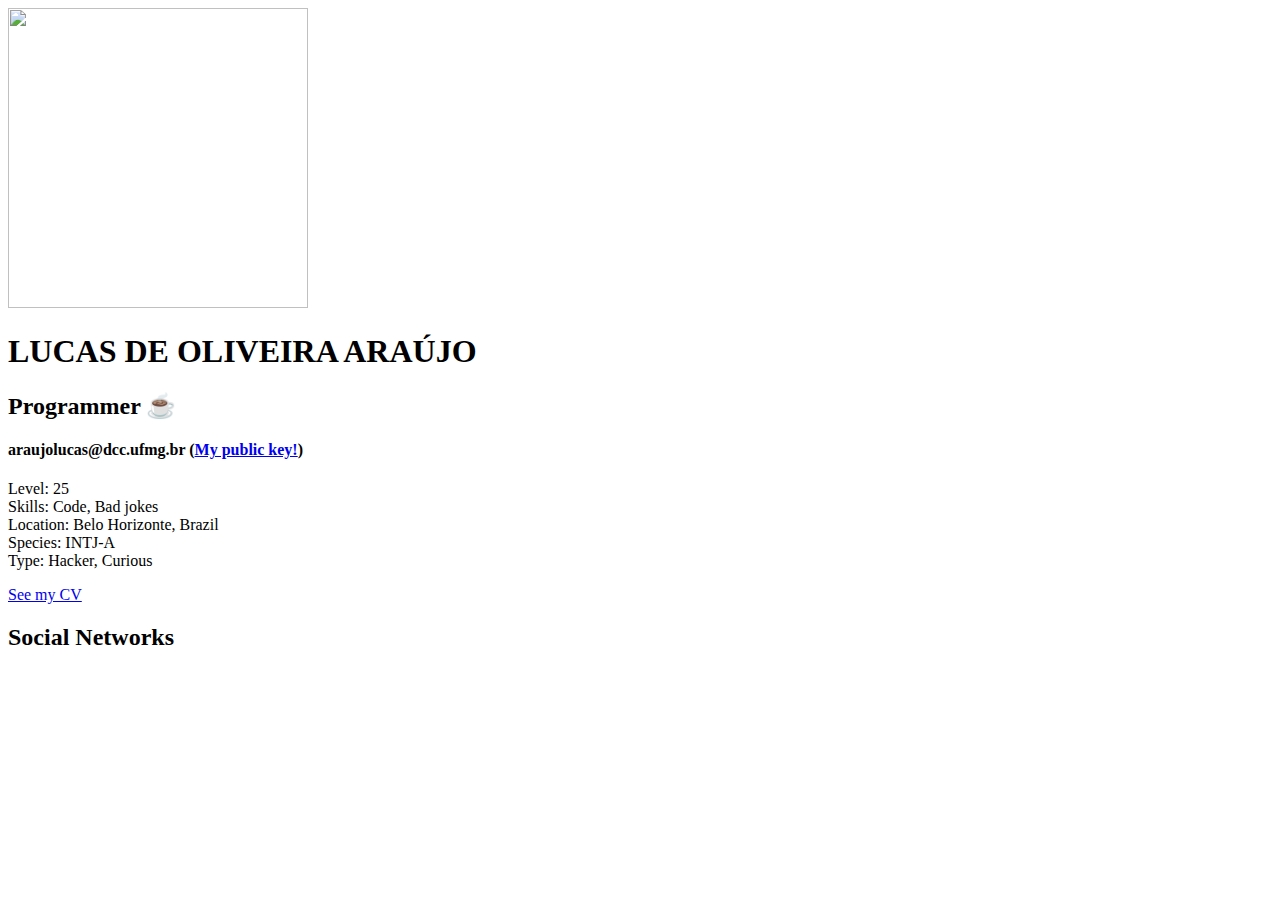
==== index.html @ 1df820a0 "start" ====
<!DOCTYPE html>
<html>
<head>
  <meta charset="utf-8"/>
  <title>Lucas '---'</title>

  <link rel="icon" type="image/ico" href="favicon.ico">
  <meta property="og:image" content="https://avatars.githubusercontent.com/u/47197841"/>
  <script src="https://kit.fontawesome.com/cab42dffd7.js" crossorigin="anonymous"></script>

</head>
<body>
  <div class="container-fluid text-center">
    <img class="avatar" src="https://avatars3.githubusercontent.com/u/47197841" height="300" width="300">
    <h1>LUCAS DE OLIVEIRA ARAÚJO</h1>
    <h2>Programmer &#9749</h2>
    <h4>araujolucas@dcc.ufmg.br (<a href="https://github.com/luk3rr/lucas.me/blob/main/public-key_lucas.asc" target="_blank"><span class="text-special">My public key!</span></a>)</h4>
    <p>Level: <span id="age"></span> <br>Skills: Code, Bad jokes<br>Location: Belo Horizonte, Brazil <br> Species: INTJ-A <br>Type: Hacker, Curious </p>
    <a href="https://homepages.dcc.ufmg.br/~araujolucas/cv/CV-Lucas_de_Oliveira_Araujo.pdf" target="_blank">See my CV</a>
    <h2>Social Networks</h2>
    <nav class="d-flex justify-content-center">
        <a href="https://discordapp.com/users/6867670291219743903" target="_blank"><i class="fab fa-discord fa-3x" aria-hidden="true"></i></a>
        <a href="https://www.linkedin.com/in/luk3rr" target="_blank"><i class="fab fa-linkedin fa-3x" aria-hidden="true"></i></a>
        <a href="https://github.com/luk3rr" target="_blank"><i class="fab fa-github fa-3x" aria-hidden="true"></i></a>
        <a href="https://telegram.me/luk3rr" target="_blank"><i class="fab fa-telegram fa-3x" aria-hidden="true"></i></a>
        <a href="https://twitter.com/luk3rr" target="_blank"><i class="fab fa-brands fa-twitter fa-3x" aria-hidden="true"></i></a>
        <a href="https://www.youtube.com/@luk3rr/playlists" target="_blank"><i class="fab fa-brands fa-youtube fa-3x" aria-hidden="true"></i></a>
        <a href="https://open.spotify.com/user/127fo31zez983lqd9w1s8gf34" target="_blank"><i class="fab fa-spotify fa-3x" aria-hidden="true"></i></a>
        <a href="https://instagram.com/luskaoo/" target="_blank"><i class="fab fa-instagram fa-3x" aria-hidden="true"></i></a>
    </nav>
    </div>
    <script>
        // Dynamic Age
        const today = new Date();
        const birthday = new Date("2001/02/08");
        const year = today.getFullYear();
        const myAge = Math.floor(Math.abs(today - birthday) / 1000 / 60 / 60 / 24 / 365);
        document.getElementById("age").innerHTML = myAge;
  </script>
</body>
</html>
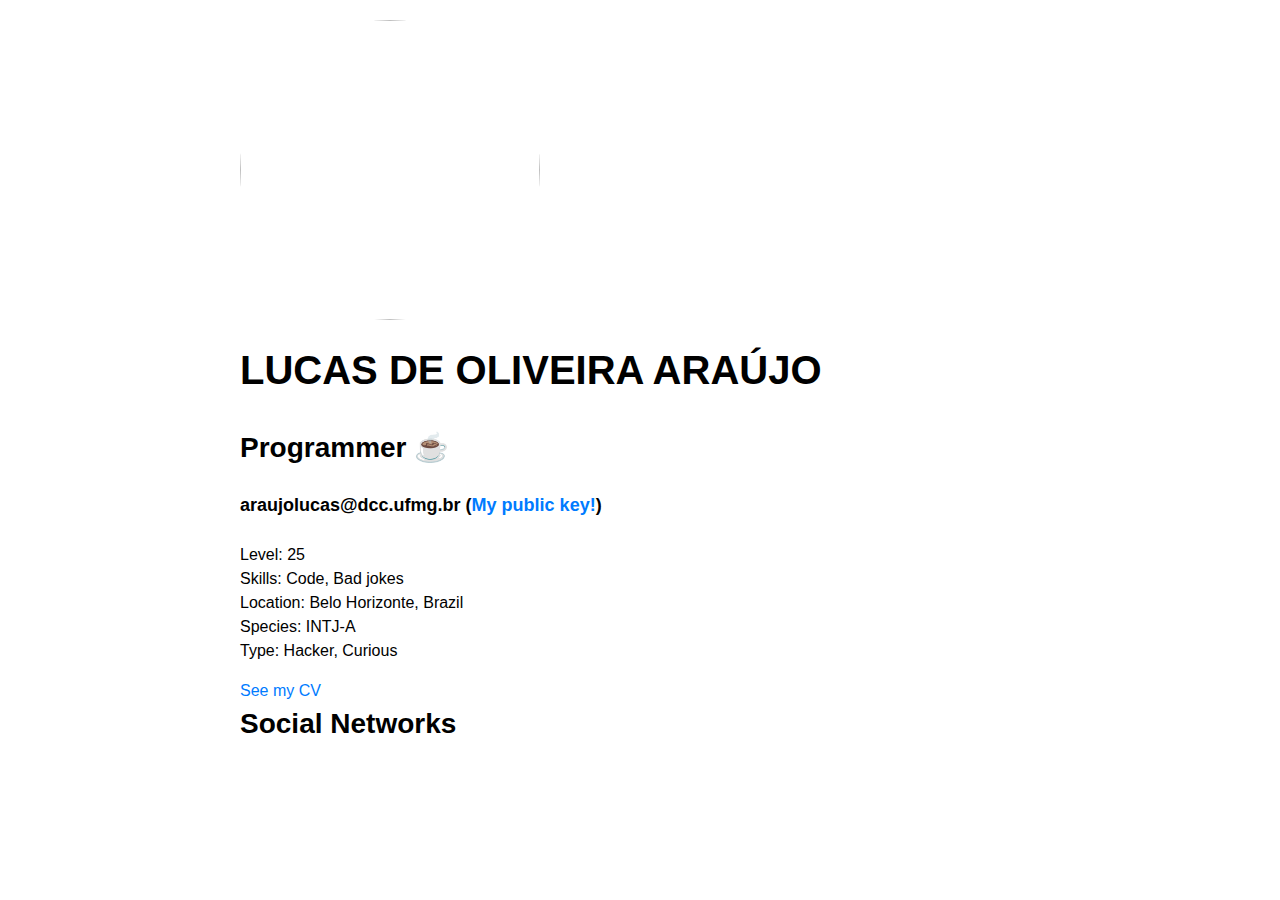
==== commit 0bdb7e6a: "add CSS" ====
--- a/index.html
+++ b/index.html
@@ -1,4 +1,5 @@
 <!DOCTYPE html>
+<link rel="stylesheet" type="text/css" href="style.css">
 <html>
 <head>
   <meta charset="utf-8"/>
@@ -26,7 +27,7 @@
         <a href="https://twitter.com/luk3rr" target="_blank"><i class="fab fa-brands fa-twitter fa-3x" aria-hidden="true"></i></a>
         <a href="https://www.youtube.com/@luk3rr/playlists" target="_blank"><i class="fab fa-brands fa-youtube fa-3x" aria-hidden="true"></i></a>
         <a href="https://open.spotify.com/user/127fo31zez983lqd9w1s8gf34" target="_blank"><i class="fab fa-spotify fa-3x" aria-hidden="true"></i></a>
-        <a href="https://instagram.com/luskaoo/" target="_blank"><i class="fab fa-instagram fa-3x" aria-hidden="true"></i></a>
+        <a href="https://instagram.com/lucas.isnull/" target="_blank"><i class="fab fa-instagram fa-3x" aria-hidden="true"></i></a>
     </nav>
     </div>
     <script>
--- a/style.css
+++ b/style.css
@@ -0,0 +1,67 @@
+/* Estilo global */
+body {
+    font-family: Arial, sans-serif;
+    font-size: 16px;
+    line-height: 1.5;
+    margin: 0;
+    padding: 0;
+}
+
+/* Estilo do contêiner principal */
+.container-fluid {
+    max-width: 800px;
+    margin: 0 auto;
+    padding: 20px;
+}
+
+/* Estilo do avatar */
+.avatar {
+    border-radius: 50%;
+    margin-bottom: 20px;
+}
+
+/* Estilo dos cabeçalhos */
+h1, h2, h4 {
+    margin-top: 0;
+}
+
+h1 {
+    font-size: 40px;
+}
+
+h2 {
+    font-size: 28px;
+}
+
+h4 {
+    font-size: 18px;
+}
+
+/* Estilo dos links */
+a {
+    color: #007bff;
+    text-decoration: none;
+}
+
+a:hover {
+    text-decoration: underline;
+}
+
+/* Estilo do ícone especial */
+.text-special {
+    font-size: 18px;
+    font-weight: bold;
+}
+
+/* Estilo dos icones de rede social */
+nav {
+    margin-top: 20px;
+}
+
+nav a {
+    margin-right: 10px;
+}
+
+.fa-3x {
+    font-size: 3em;
+}
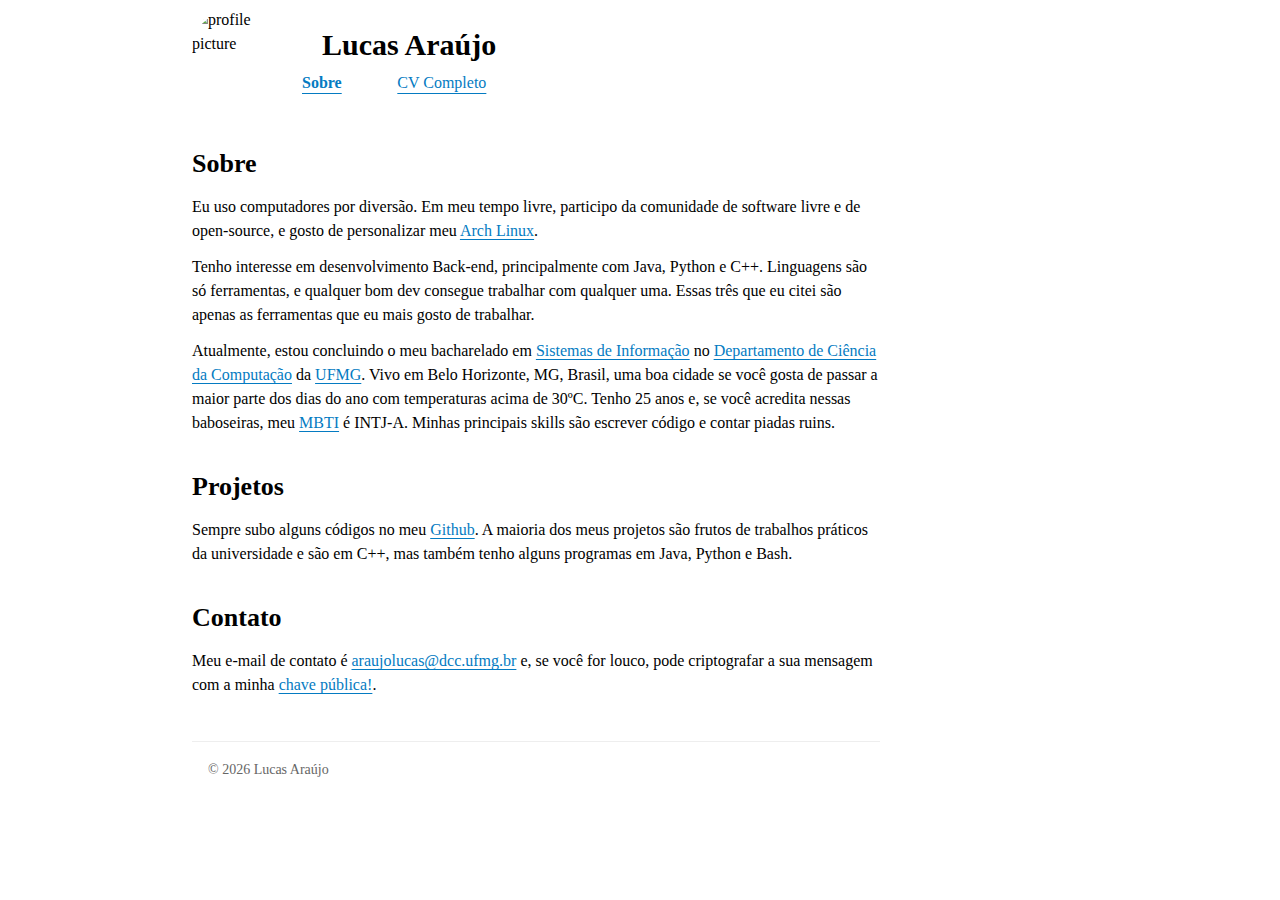
==== commit f06b1bf9: "Update personal web page" ====
--- a/index.html
+++ b/index.html
@@ -1,42 +1,152 @@
 <!DOCTYPE html>
-<link rel="stylesheet" type="text/css" href="style.css">
 <html>
-<head>
-  <meta charset="utf-8"/>
-  <title>Lucas '---'</title>
+    <head>
+        <meta name="generator" content="Hugo 0.116.0-DEV">
+        <meta charset="utf-8">
+        <meta http-equiv="X-UA-Compatible" content="IE=edge"><title>Lucas '--'</title>
 
-  <link rel="icon" type="image/ico" href="favicon.ico">
-  <meta property="og:image" content="https://avatars.githubusercontent.com/u/47197841"/>
-  <script src="https://kit.fontawesome.com/cab42dffd7.js" crossorigin="anonymous"></script>
+        <meta property="og:site_name" content="Lucas Araújo">
+        <meta property="og:title" content="Sobre">
+        <meta property="og:description" content="Lucas Araújo’s private website, containing articles about computers and programming, mostly focused on Linux.">
 
-</head>
-<body>
-  <div class="container-fluid text-center">
-    <img class="avatar" src="https://avatars3.githubusercontent.com/u/47197841" height="300" width="300">
-    <h1>LUCAS DE OLIVEIRA ARAÚJO</h1>
-    <h2>Programmer &#9749</h2>
-    <h4>araujolucas@dcc.ufmg.br (<a href="https://github.com/luk3rr/lucas.me/blob/main/public-key_lucas.asc" target="_blank"><span class="text-special">My public key!</span></a>)</h4>
-    <p>Level: <span id="age"></span> <br>Skills: Code, Bad jokes<br>Location: Belo Horizonte, Brazil <br> Species: INTJ-A <br>Type: Hacker, Curious </p>
-    <a href="https://homepages.dcc.ufmg.br/~araujolucas/cv/CV-Lucas_de_Oliveira_Araujo.pdf" target="_blank">See my CV</a>
-    <h2>Social Networks</h2>
-    <nav class="d-flex justify-content-center">
-        <a href="https://discordapp.com/users/6867670291219743903" target="_blank"><i class="fab fa-discord fa-3x" aria-hidden="true"></i></a>
-        <a href="https://www.linkedin.com/in/luk3rr" target="_blank"><i class="fab fa-linkedin fa-3x" aria-hidden="true"></i></a>
-        <a href="https://github.com/luk3rr" target="_blank"><i class="fab fa-github fa-3x" aria-hidden="true"></i></a>
-        <a href="https://telegram.me/luk3rr" target="_blank"><i class="fab fa-telegram fa-3x" aria-hidden="true"></i></a>
-        <a href="https://twitter.com/luk3rr" target="_blank"><i class="fab fa-brands fa-twitter fa-3x" aria-hidden="true"></i></a>
-        <a href="https://www.youtube.com/@luk3rr/playlists" target="_blank"><i class="fab fa-brands fa-youtube fa-3x" aria-hidden="true"></i></a>
-        <a href="https://open.spotify.com/user/127fo31zez983lqd9w1s8gf34" target="_blank"><i class="fab fa-spotify fa-3x" aria-hidden="true"></i></a>
-        <a href="https://instagram.com/lucas.isnull/" target="_blank"><i class="fab fa-instagram fa-3x" aria-hidden="true"></i></a>
-    </nav>
-    </div>
-    <script>
-        // Dynamic Age
-        const today = new Date();
-        const birthday = new Date("2001/02/08");
-        const year = today.getFullYear();
-        const myAge = Math.floor(Math.abs(today - birthday) / 1000 / 60 / 60 / 24 / 365);
-        document.getElementById("age").innerHTML = myAge;
-  </script>
-</body>
+        <meta name="viewport" content="width=device-width, initial-scale=1">
+        <meta name="description" content="Lucas Araújo’s private website, containing articles about computers and programming, mostly focused on Linux.">
+        <link rel="canonical" href="https://homepages.dcc.ufmg.br/~araujolucas/">
+        <meta name="author" content="Lucas Araújo">
+        <link rel="icon" type="image/ico" href="favicon.ico">
+        <meta property="og:image" content="https://avatars.githubusercontent.com/u/47197841"/>
+        <script src="https://kit.fontawesome.com/cab42dffd7.js" crossorigin="anonymous"></script>
+
+        <link rel="stylesheet" type="text/css" href="1.min.css">
+        <link rel="stylesheet" type="text/css" href="style.css">
+    </head>
+    <body>
+        <header id="ms_navbar">
+            <img
+                src="https://avatars3.githubusercontent.com/u/47197841"
+                width="100"
+                height="100"
+                alt="profile picture"
+                title="profile picture">
+            <div>
+                <h1>Lucas Araújo</h1>
+                <nav id="ms_desktopnav">
+                    <ul>
+                        <li><a href="/" class="active">Sobre</a></li>
+                        <li><a href="https://homepages.dcc.ufmg.br/~araujolucas/cv/CV-Lucas_de_Oliveira_Araujo.pdf" target="_blank">CV Completo</a></li>
+                    </ul>
+                </nav>
+            </div>
+
+            <div id="ms_burger_open">
+                <label for="ms_burger"><svg viewBox="0 0 100 80" width="24" height="24">
+	                <rect width="100" height="17" rx="8" fill="white"></rect>
+	                <rect y="30" width="100" height="17" rx="8" fill="white"></rect>
+	                <rect y="60" width="100" height="17" rx="8" fill="white"></rect>
+                </svg></label>
+            </div>
+
+            <input type="checkbox" id="ms_burger">
+
+            <nav id="ms_navdrawer">
+                <div id="ms_navdrawer_top">
+                    <div id="ms_navdrawer_search">
+	                    <a href="/">
+                            <img
+                                src="https://avatars3.githubusercontent.com/u/47197841"
+                                width="100"
+                                height="100"
+                                alt="profile picture"
+                                title="profile picture">
+
+	                        <h1>Lucas Araújo</h1></a>
+                    </div>
+                    <div id="ms_burger_close">
+	                    <label for="ms_burger"><svg viewBox="0 0 110 110" width="24" height="24">
+	                        <line x1="10" y1="10" x2="100" y2="100" stroke="#047bc2" stroke-width="20" />
+	                        <line x1="100" y1="10" x2="10" y2="100" stroke="#047bc2" stroke-width="20" />
+	                    </svg></label>
+                    </div>
+                </div>
+
+                <div id="ms_navdrawer_content">
+                    <ul>
+                        <li><a href="https://homepages.dcc.ufmg.br/~araujolucas/" class="active">Sobre</a></li>
+                        <li><a href="https://homepages.dcc.ufmg.br/~araujolucas/cv/CV-Lucas_de_Oliveira_Araujo.pdf" target="_blank">CV Completo</a></li>
+                    </ul>
+                </div>
+            </nav>
+        </header>
+        <main>
+            <div>
+                <h2 class="ms_title">Sobre</h2>
+
+                <div class="Artikel" id="content">
+                    <p>
+                        Eu uso computadores por diversão. Em meu tempo livre, participo da comunidade de software livre e de open-source, e gosto de personalizar meu
+                        <a href="https://en.wikipedia.org/wiki/Arch_Linux" target="_blank">Arch Linux</a>.
+                    </p>
+                    <p>
+                        Tenho interesse em desenvolvimento Back-end, principalmente com Java, Python e C++. Linguagens são só ferramentas, e qualquer bom dev consegue trabalhar com
+                        qualquer uma. Essas três que eu citei são apenas as ferramentas que eu mais gosto de trabalhar.
+                    </p>
+                    <p>
+                        Atualmente, estou concluindo o meu bacharelado em <a href="https://dcc.ufmg.br/bacharelado-em-sistemas-de-informacao/" target="_blank">Sistemas de Informação</a>
+                        no
+                        <a href="https://dcc.ufmg.br/" target="_blank">Departamento de Ciência da Computação</a>
+                        da
+                        <a href="https://pt.wikipedia.org/wiki/Universidade_Federal_de_Minas_Gerais" target="_blank">UFMG</a>.
+                        Vivo em Belo Horizonte, MG, Brasil, uma boa cidade se você gosta de passar a maior parte dos dias do ano com temperaturas acima de 30ºC. Tenho
+                        <span id="age"></span>
+                        anos e, se você acredita nessas baboseiras, meu
+                        <a href="https://en.wikipedia.org/wiki/Myers%E2%80%93Briggs_Type_Indicator" target="_blank">MBTI</a>
+                        é INTJ-A. Minhas principais skills são escrever código e contar piadas ruins.
+
+                    </p>
+                    <h2 id="projects">Projetos</h2>
+                    <p>
+                        Sempre subo alguns códigos no meu <a href="https://github.com/luk3rr" target="_blank">Github</a>.
+                        A maioria dos meus projetos são frutos de trabalhos práticos da universidade e são em C++,
+                        mas também tenho alguns programas em Java, Python e Bash.
+                    </p>
+                    <h2 id="contact">Contato</h2>
+                    <p>
+                        Meu e-mail de contato é <a href="mailto:araujolucas@dcc.ufmg.br">araujolucas@dcc.ufmg.br</a> e, se você for louco, pode criptografar a sua mensagem com a minha
+                        <a href="https://github.com/luk3rr/lucas.me/blob/main/public-key_lucas.asc" target="_blank">chave pública!</a>.
+
+                        <div class="container-fluid text-center">
+                            <nav class="d-flex justify-content-center">
+                                <a href="https://discordapp.com/users/6867670291219743903" target="_blank"><i class="fab fa-discord fa-3x" aria-hidden="true"></i></a>
+                                <a href="https://www.linkedin.com/in/luk3rr" target="_blank"><i class="fab fa-linkedin fa-3x" aria-hidden="true"></i></a>
+                                <a href="https://github.com/luk3rr" target="_blank"><i class="fab fa-github fa-3x" aria-hidden="true"></i></a>
+                                <a href="https://telegram.me/luk3rr" target="_blank"><i class="fab fa-telegram fa-3x" aria-hidden="true"></i></a>
+                                <a href="https://twitter.com/luk3rr" target="_blank"><i class="fab fa-brands fa-twitter fa-3x" aria-hidden="true"></i></a>
+                                <a href="https://www.youtube.com/@luk3rr/playlists" target="_blank"><i class="fab fa-brands fa-youtube fa-3x" aria-hidden="true"></i></a>
+                                <a href="https://open.spotify.com/user/127fo31zez983lqd9w1s8gf34" target="_blank"><i class="fab fa-spotify fa-3x" aria-hidden="true"></i></a>
+                                <a href="https://instagram.com/luscao.uai/" target="_blank"><i class="fab fa-instagram fa-3x" aria-hidden="true"></i></a>
+                            </nav>
+                        </div>
+                    </p>
+                    <div>
+                        <script>
+                         document.addEventListener("DOMContentLoaded", function() {
+                             // Dynamic Age
+                             const today = new Date();
+                             const birthday = new Date("2001/02/08");
+                             const year = today.getFullYear();
+                             const myAge = Math.floor(Math.abs(today - birthday) / 1000 / 60 / 60 / 24 / 365);
+                             document.getElementById("age").innerHTML = myAge;
+                             document.getElementById("currentYear").innerHTML = year;
+                         });
+                        </script>
+                        <div>
+                            <div id="ms_footer">
+                                © <span id="currentYear"></span> Lucas Araújo
+                            </div>
+                        </div>
+                    </div>
+                </div>
+            </div>
+        </main>
+    </body>
 </html>
--- a/1.min.css
+++ b/1.min.css
@@ -0,0 +1,510 @@
+@charset "UTF-8";
+html {
+  box-sizing:border-box
+}
+*,
+*:before,
+*:after {
+  box-sizing:inherit
+}
+* {
+  margin:0;
+  padding:0
+}
+#ms_navbar,
+#ms_footer,
+main {
+  max-width:45rem;
+  margin:auto
+}
+@media screen and (min-width:58rem) {
+  #ms_navbar,
+  #ms_footer,
+  main {
+    max-width:calc(45rem + 13rem)
+  }
+}
+main>div:first-child {
+  max-width:45rem;
+  padding:1rem
+}
+@media screen and (min-width:58rem) {
+  main {
+    display:flex
+  }
+}
+#ms_toc {
+  display:none
+}
+@media screen and (min-width:58rem) {
+  #ms_toc {
+    display:block;
+    position:sticky;
+    top:0;
+    align-self:flex-start;
+    padding-top:4.5rem;
+    max-width:13rem;
+    z-index:1;
+    max-height:100vh;
+    overflow-y:auto
+  }
+}
+.ms_toc_details {
+  margin-bottom:2rem
+}
+@media screen and (min-width:58rem) {
+  .ms_toc_details {
+    display:none
+  }
+}
+@media print {
+  .ms_toc_details {
+    display:none
+  }
+}
+@media screen and (min-width:58rem) {
+  #ms_toc>div {
+    border-left:1px solid #eee;
+    padding-left:1rem
+  }
+}
+#ms_footer {
+  padding:1rem;
+  font-size:14px;
+  border-top:1px solid #eee;
+  color:#666
+}
+#ms_footer a {
+  color:#666
+}
+#ms_navbar {
+  display:grid;
+  grid-template-columns:calc(2rem + 44px)auto auto;
+  align-items:center;
+  padding:.25rem 0;
+  position:sticky;
+  top:0;
+  background-color:#fff;
+  z-index:1
+}
+@media screen and (min-width:58rem) {
+  #ms_navbar {
+    padding-top:.5rem
+  }
+}
+html,
+body {
+  scroll-padding-top:6rem
+}
+#ms_navbar img {
+  border-radius:40%;
+  margin:0 1rem
+}
+#ms_navbar li {
+  display:inline;
+  margin-right:.1rem;
+}
+#ms_navbar a.active {
+  font-weight:700
+}
+#ms_navbar a:link,
+#ms_navbar a:visited {
+  text-decoration:none
+}
+#ms_navbar ul a:link,
+#ms_navbar ul a:visited {
+  text-decoration:underline;
+  text-underline-offset:.3rem;
+  padding-left:50px;
+}
+#ms_navbar h1 {
+  font-size:min(6vw,30px);
+  margin-bottom:.25rem;
+  padding-left:50px;
+}
+#ms_navbar>input {
+  display:none
+}
+#ms_navbar input:checked~#ms_navdrawer {
+  visibility:visible;
+  left:0
+}
+@media screen and (min-width:58rem) {
+  #ms_navbar input:checked~#ms_navdrawer {
+    visibility:visible;
+    top:0
+  }
+}
+#ms_desktopnav {
+  display:none
+}
+@media screen and (min-width:58rem) {
+  #ms_desktopnav {
+    display:block
+  }
+}
+#ms_navdrawer {
+  position:fixed;
+  top:0;
+  width:100vw;
+  height:100vh;
+  left:100vw;
+  visibility:hidden;
+  transition:all 200ms ease 0ms;
+  overflow:auto;
+  z-index:1;
+  background-color:#047bc2;
+  color:#fff;
+  padding-top:.25rem
+}
+@media(prefers-reduced-motion) {
+  #ms_navdrawer {
+    transition:all 1ms ease 0ms
+  }
+}
+#ms_navdrawer_top {
+  display:grid;
+  grid-template-columns:auto auto
+}
+#ms_navdrawer_search a {
+  display:flex;
+  align-items:center
+}
+#ms_navdrawer_search h1 {
+  color:#fff
+}
+#ms_navdrawer_content {
+  padding:1rem;
+  padding-top:0;
+  padding-right:0
+}
+#ms_navdrawer_content ul {
+  text-align:right;
+  list-style-type:none;
+  margin:0;
+  padding:0;
+  font-size:24px;
+  font-weight:700;
+  display:flex;
+  flex-direction:column
+}
+#ms_navdrawer_content li {
+  margin:0
+}
+#ms_navdrawer_content li a {
+  color:#fff;
+  display:block;
+  padding-top:2rem;
+  padding-bottom:2rem;
+  padding-right:2.5rem
+}
+#ms_burger_open,
+#ms_burger_close {
+  margin:1rem;
+  margin-right:1.5rem;
+  margin-bottom:0;
+  margin-top:0;
+  justify-self:end
+}
+@media screen and (min-width:58rem) {
+  #ms_burger_open,
+  #ms_burger_close {
+    display:none
+  }
+}
+@media print {
+  #ms_burger_open,
+  #ms_burger_close {
+    display:none
+  }
+}
+#ms_logo *,
+#ms_burger_open *,
+#ms_burger_close * {
+  display:block
+}
+#ms_burger_open label,
+#ms_burger_close label {
+  box-sizing:content-box;
+  width:24px;
+  height:24px;
+  padding:.75rem;
+  border-radius:50%;
+  background-color:#047bc2
+}
+#ms_burger_close label {
+  background-color:#fff
+}
+h1,
+h2,
+h3,
+h4,
+h5,
+h6 {
+  font-family:lato;
+  font-weight:700;
+  font-variant-ligatures:none;
+  color:#000;
+  line-height:150%
+}
+h1 {
+  font-size:29px
+}
+h2 {
+  font-size:26px
+}
+h3 {
+  font-size:24px
+}
+main h1,
+main h2,
+main h3,
+main h4,
+main h5,
+main h6 {
+  margin-top:2rem;
+  margin-bottom:.75rem
+}
+.ms_title {
+  margin-top:1rem;
+  margin-bottom:0
+}
+.ms_meta {
+  display:flex;
+  margin-bottom:1rem
+}
+.ms_meta>div {
+  margin-right:1rem
+}
+.ms_meta a {
+  text-decoration:none
+}
+.ms_tag {
+  font-size:90%;
+  padding:0 .5rem;
+  background-color:#eee;
+  border-radius:8px
+}
+.ms_tag a:link,
+.ms_tag a:visited {
+  text-decoration:none
+}
+a:link,
+a:visited {
+  text-decoration:underline;
+  color:#047bc2
+}
+main p,
+main table {
+  margin-top:.75rem;
+  margin-bottom:.75rem
+}
+main ul,
+main ol {
+  padding-left:2rem
+}
+.Artikel a:link,
+.Artikel a:visited {
+  text-underline-offset:.2rem
+}
+.Artikel hr {
+  margin:2rem 20rem;
+  border:0;
+  border-top:1px solid grey
+}
+.Artikel table,
+.Artikel pre,
+.Artikel img,
+.Artikel hr {
+  max-width:100%
+}
+.Artikel img {
+  object-fit:contain;
+  border:0;
+  height:auto
+}
+.Artikel table th,
+.Artikel table td {
+  padding:.25rem
+}
+.Artikel table {
+  width:100%
+}
+.Artikel th {
+  text-align:left
+}
+.Artikel ul,
+.Artikel ol,
+.Artikel ul ul,
+.Artikel ol ol,
+.Artikel ul ol,
+.Artikel ol ul {
+  margin-top:.5rem
+}
+.Artikel li {
+  margin-bottom:1rem
+}
+.Artikel details.output {
+  overflow:hidden
+}
+.Artikel details.output pre {
+  border:0
+}
+.Artikel ul.pagination,
+.Artikel ul.taglist {
+  display:inline-block
+}
+.Artikel ul.pagination {
+  padding-left:2.25rem
+}
+.Artikel .pagination li {
+  margin:0;
+  margin-right:1em;
+  display:inline-block
+}
+.Artikel .pagination li.active {
+  font-weight:700
+}
+main code {
+  background-color:#eee;
+  padding:0 .2rem;
+  border-radius:4px
+}
+main pre,
+main code {
+  font-family:roboto mono,monospace;
+  font-size:14px
+}
+main pre,
+main details.output {
+  border:0;
+  background-color:#eee;
+  color:#000;
+  white-space:pre-wrap;
+  padding:1rem
+}
+main pre code {
+  padding:0
+}
+.highlight code {
+  background-color:unset
+}
+.talkthumb img {
+  width:200px;
+  float:left;
+  margin-right:2rem;
+  margin-bottom:1rem;
+  border:1px solid #000;
+  box-shadow:1px 2px 5px black
+}
+.note {
+  margin-bottom:1rem
+}
+.note-container,
+.warning,
+#ml {
+  display:flex;
+  width:90%;
+  padding:.5rem;
+  margin:auto;
+  background-color:#d6eaff;
+  border-radius:2px
+}
+.note-icon {
+  margin:.5rem;
+  margin-top:1rem
+}
+.note #exclamation-icon,
+.warning #exclamation-icon {
+  fill:#0594cb;
+  margin-right:2rem
+}
+.admonition-content {
+  display:block;
+  margin:0;
+  padding:.5rem;
+  padding-top:.75rem;
+  overflow-x:auto
+}
+.admonition-content p {
+  margin-top:0
+}
+summary {
+  display:list-item!important
+}
+ul.taglist {
+  list-style-type:none
+}
+ul.taglist li {
+  display:inline;
+  line-height:2.5rem;
+  margin-right:1.5rem
+}
+.ArticleList {
+  list-style-type:none;
+  padding-left:5%
+}
+.ArticleList .summary {
+  display:flex;
+  margin-bottom:2rem;
+  flex-direction:column
+}
+@media screen and (min-width:58rem) {
+  .ArticleList .summary {
+    flex-direction:row
+  }
+}
+.ArticleList .tags {
+  font-size:90%;
+  margin-bottom:.5rem
+}
+.ArticleList li:nth-child(n+2) {
+  margin-top:3rem
+}
+.ArticleList .summary p {
+  margin-top:0
+}
+.ArticleList img {
+  margin-right:1.5rem;
+  margin-bottom:1.5rem
+}
+.ArticleList h3 {
+  margin-top:0;
+  margin-bottom:0
+}
+.ArticleList a {
+  text-decoration:none
+}
+.ArticleList .readmore {
+  margin-left:.5rem
+}
+.series {
+  display:grid;
+  grid-template-columns:repeat(auto-fill,minmax(150px,1fr));
+  gap:1em
+}
+.series img {
+  width:150px
+}
+.series .label {
+  width:150px;
+  text-align:center
+}
+.image_description {
+  white-space:pre-wrap;
+  max-width:110px
+}
+.group_pics td {
+  vertical-align:top;
+  width:110px
+}
+.group_pics img {
+  border:1px solid #000
+}
+#bmc {
+  border-radius:5px;
+  border:1px solid #ccc;
+  background-color:#eee;
+  padding:1em;
+  margin-top:2em
+}
--- a/style.css
+++ b/style.css
@@ -1,67 +1,103 @@
-/* Estilo global */
 body {
-    font-family: Arial, sans-serif;
-    font-size: 16px;
-    line-height: 1.5;
     margin: 0;
     padding: 0;
+    font-family: Arial, sans-serif;
 }
 
-/* Estilo do contêiner principal */
 .container-fluid {
-    max-width: 800px;
-    margin: 0 auto;
-    padding: 20px;
+    padding-top: 20px;
 }
 
-/* Estilo do avatar */
 .avatar {
+    display: inline-block;
+    vertical-align: middle;
     border-radius: 50%;
-    margin-bottom: 20px;
-}
-
-/* Estilo dos cabeçalhos */
-h1, h2, h4 {
-    margin-top: 0;
 }
 
 h1 {
-    font-size: 40px;
+    display: inline-block;
+    vertical-align: middle;
+    margin-left: 20px;
 }
 
-h2 {
-    font-size: 28px;
+.ms_footer {
+    position: fixed;
+    bottom: 0;
+    width: 100%;
+    text-align: center;
+    padding: 10px;
+    background-color: #f8f9fa;
+    border-top: 1px solid #dee2e6;
 }
 
-h4 {
-    font-size: 18px;
+
+@font-face {
+	font-family: 'Roboto Mono';
+	src: url('/font/subset-RobotoMono-Regular.eot');
+	src: local('Roboto Mono Regular'), local('RobotoMono-Regular'),
+         url('/font/subset-RobotoMono-Regular.eot?#iefix') format('embedded-opentype'),
+         url('/font/subset-RobotoMono-Regular.woff2') format('woff2'),
+         url('/font/subset-RobotoMono-Regular.woff') format('woff'),
+         url('/font/subset-RobotoMono-Regular.ttf') format('truetype');
+	font-weight: normal;
+	font-style: normal;
+	font-display: swap;
 }
 
-/* Estilo dos links */
-a {
-    color: #007bff;
-    text-decoration: none;
+@font-face {
+	font-family: 'Roboto';
+	src: url('/font/subset-Roboto-Bold.eot');
+	src: local('Roboto Bold'), local('Roboto-Bold'),
+         url('/font/subset-Roboto-Bold.eot?#iefix') format('embedded-opentype'),
+         url('/font/subset-Roboto-Bold.woff2') format('woff2'),
+         url('/font/subset-Roboto-Bold.woff') format('woff'),
+         url('/font/subset-Roboto-Bold.ttf') format('truetype');
+	font-weight: bold;
+	font-style: normal;
+	font-display: swap;
 }
 
-a:hover {
-    text-decoration: underline;
+@font-face {
+	font-family: 'Roboto';
+	src: url('/font/subset-Roboto-Regular.eot');
+	src: local('Roboto'), local('Roboto-Regular'),
+         url('/font/subset-Roboto-Regular.eot?#iefix') format('embedded-opentype'),
+         url('/font/subset-Roboto-Regular.woff2') format('woff2'),
+         url('/font/subset-Roboto-Regular.woff') format('woff'),
+         url('/font/subset-Roboto-Regular.ttf') format('truetype');
+	font-weight: normal;
+	font-style: normal;
+	font-display: swap;
 }
 
-/* Estilo do ícone especial */
-.text-special {
-    font-size: 18px;
-    font-weight: bold;
+@font-face {
+	font-family: 'Lato';
+	src: url('/font/subset-Lato-Bold.eot');
+	src: local('Lato Bold'), local('Lato-Bold'),
+         url('/font/subset-Lato-Bold.eot?#iefix') format('embedded-opentype'),
+         url('/font/subset-Lato-Bold.woff2') format('woff2'),
+         url('/font/subset-Lato-Bold.woff') format('woff'),
+         url('/font/subset-Lato-Bold.ttf') format('truetype');
+	font-weight: bold;
+	font-style: normal;
+	font-display: swap;
 }
 
-/* Estilo dos icones de rede social */
-nav {
-    margin-top: 20px;
+body, td, th {
+	font-family: 'Roboto';
+	font-size: 16px;
+	line-height: 150%;
+	color: #000;
 }
 
-nav a {
-    margin-right: 10px;
+h1,
+h2,
+h3,
+h4,
+h5,
+h6 {
+	font-family: 'Lato';
+	font-weight: bold;
+	font-variant-ligatures: none;
+	color: #000;
 }
-
-.fa-3x {
-    font-size: 3em;
-}
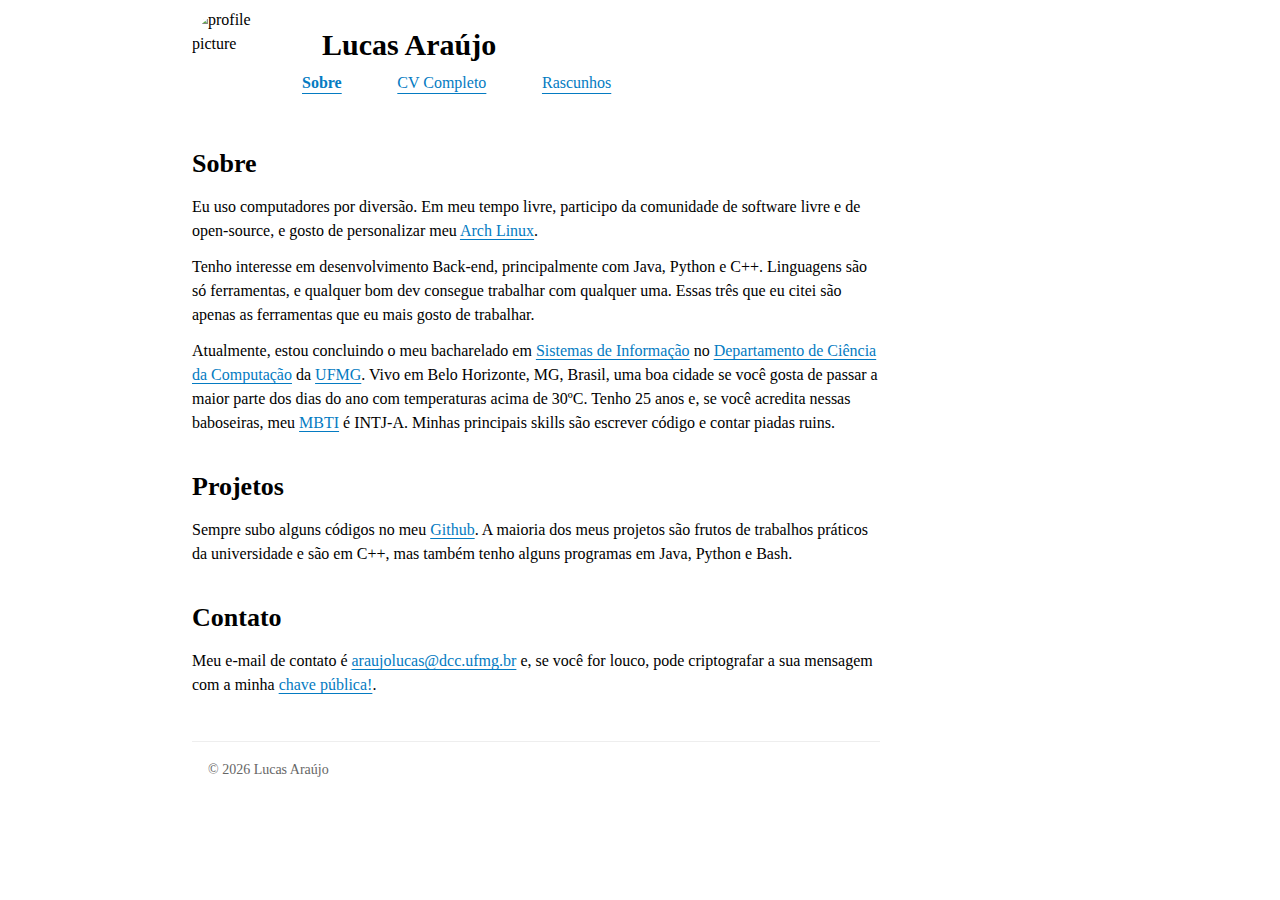
==== commit eeea3c4f: "+ Update dir structure + Add my drafts" ====
--- a/index.html
+++ b/index.html
@@ -17,8 +17,8 @@
         <meta property="og:image" content="https://avatars.githubusercontent.com/u/47197841"/>
         <script src="https://kit.fontawesome.com/cab42dffd7.js" crossorigin="anonymous"></script>
 
-        <link rel="stylesheet" type="text/css" href="1.min.css">
-        <link rel="stylesheet" type="text/css" href="style.css">
+        <link rel="stylesheet" type="text/css" href="css/1.min.css">
+        <link rel="stylesheet" type="text/css" href="css/style.css">
     </head>
     <body>
         <header id="ms_navbar">
@@ -32,8 +32,9 @@
                 <h1>Lucas Araújo</h1>
                 <nav id="ms_desktopnav">
                     <ul>
-                        <li><a href="/" class="active">Sobre</a></li>
+                        <li><a href="https://homepages.dcc.ufmg.br/~araujolucas/" class="active">Sobre</a></li>
                         <li><a href="https://homepages.dcc.ufmg.br/~araujolucas/cv/CV-Lucas_de_Oliveira_Araujo.pdf" target="_blank">CV Completo</a></li>
+                        <li><a href="https://homepages.dcc.ufmg.br/~araujolucas/rascunhos/">Rascunhos</a></li>
                     </ul>
                 </nav>
             </div>
@@ -73,6 +74,7 @@
                     <ul>
                         <li><a href="https://homepages.dcc.ufmg.br/~araujolucas/" class="active">Sobre</a></li>
                         <li><a href="https://homepages.dcc.ufmg.br/~araujolucas/cv/CV-Lucas_de_Oliveira_Araujo.pdf" target="_blank">CV Completo</a></li>
+                        <li><a href="https://homepages.dcc.ufmg.br/~araujolucas/rascunhos/">Rascunhos</a></li>
                     </ul>
                 </div>
             </nav>
@@ -112,7 +114,7 @@
                     <h2 id="contact">Contato</h2>
                     <p>
                         Meu e-mail de contato é <a href="mailto:araujolucas@dcc.ufmg.br">araujolucas@dcc.ufmg.br</a> e, se você for louco, pode criptografar a sua mensagem com a minha
-                        <a href="https://github.com/luk3rr/lucas.me/blob/main/public-key_lucas.asc" target="_blank">chave pública!</a>.
+                        <a href="https://github.com/luk3rr/lucas.me/blob/main/pubkey/public-key_lucas.asc" target="_blank">chave pública!</a>.
 
                         <div class="container-fluid text-center">
                             <nav class="d-flex justify-content-center">
--- a/css/1.min.css
+++ b/css/1.min.css
@@ -0,0 +1,510 @@
+@charset "UTF-8";
+html {
+  box-sizing:border-box
+}
+*,
+*:before,
+*:after {
+  box-sizing:inherit
+}
+* {
+  margin:0;
+  padding:0
+}
+#ms_navbar,
+#ms_footer,
+main {
+  max-width:45rem;
+  margin:auto
+}
+@media screen and (min-width:58rem) {
+  #ms_navbar,
+  #ms_footer,
+  main {
+    max-width:calc(45rem + 13rem)
+  }
+}
+main>div:first-child {
+  max-width:45rem;
+  padding:1rem
+}
+@media screen and (min-width:58rem) {
+  main {
+    display:flex
+  }
+}
+#ms_toc {
+  display:none
+}
+@media screen and (min-width:58rem) {
+  #ms_toc {
+    display:block;
+    position:sticky;
+    top:0;
+    align-self:flex-start;
+    padding-top:4.5rem;
+    max-width:13rem;
+    z-index:1;
+    max-height:100vh;
+    overflow-y:auto
+  }
+}
+.ms_toc_details {
+  margin-bottom:2rem
+}
+@media screen and (min-width:58rem) {
+  .ms_toc_details {
+    display:none
+  }
+}
+@media print {
+  .ms_toc_details {
+    display:none
+  }
+}
+@media screen and (min-width:58rem) {
+  #ms_toc>div {
+    border-left:1px solid #eee;
+    padding-left:1rem
+  }
+}
+#ms_footer {
+  padding:1rem;
+  font-size:14px;
+  border-top:1px solid #eee;
+  color:#666
+}
+#ms_footer a {
+  color:#666
+}
+#ms_navbar {
+  display:grid;
+  grid-template-columns:calc(2rem + 44px)auto auto;
+  align-items:center;
+  padding:.25rem 0;
+  position:sticky;
+  top:0;
+  background-color:#fff;
+  z-index:1
+}
+@media screen and (min-width:58rem) {
+  #ms_navbar {
+    padding-top:.5rem
+  }
+}
+html,
+body {
+  scroll-padding-top:6rem
+}
+#ms_navbar img {
+  border-radius:40%;
+  margin:0 1rem
+}
+#ms_navbar li {
+  display:inline;
+  margin-right:.1rem;
+}
+#ms_navbar a.active {
+  font-weight:700
+}
+#ms_navbar a:link,
+#ms_navbar a:visited {
+  text-decoration:none
+}
+#ms_navbar ul a:link,
+#ms_navbar ul a:visited {
+  text-decoration:underline;
+  text-underline-offset:.3rem;
+  padding-left:50px;
+}
+#ms_navbar h1 {
+  font-size:min(6vw,30px);
+  margin-bottom:.25rem;
+  padding-left:50px;
+}
+#ms_navbar>input {
+  display:none
+}
+#ms_navbar input:checked~#ms_navdrawer {
+  visibility:visible;
+  left:0
+}
+@media screen and (min-width:58rem) {
+  #ms_navbar input:checked~#ms_navdrawer {
+    visibility:visible;
+    top:0
+  }
+}
+#ms_desktopnav {
+  display:none
+}
+@media screen and (min-width:58rem) {
+  #ms_desktopnav {
+    display:block
+  }
+}
+#ms_navdrawer {
+  position:fixed;
+  top:0;
+  width:100vw;
+  height:100vh;
+  left:100vw;
+  visibility:hidden;
+  transition:all 200ms ease 0ms;
+  overflow:auto;
+  z-index:1;
+  background-color:#047bc2;
+  color:#fff;
+  padding-top:.25rem
+}
+@media(prefers-reduced-motion) {
+  #ms_navdrawer {
+    transition:all 1ms ease 0ms
+  }
+}
+#ms_navdrawer_top {
+  display:grid;
+  grid-template-columns:auto auto
+}
+#ms_navdrawer_search a {
+  display:flex;
+  align-items:center
+}
+#ms_navdrawer_search h1 {
+  color:#fff
+}
+#ms_navdrawer_content {
+  padding:1rem;
+  padding-top:0;
+  padding-right:0
+}
+#ms_navdrawer_content ul {
+  text-align:right;
+  list-style-type:none;
+  margin:0;
+  padding:0;
+  font-size:24px;
+  font-weight:700;
+  display:flex;
+  flex-direction:column
+}
+#ms_navdrawer_content li {
+  margin:0
+}
+#ms_navdrawer_content li a {
+  color:#fff;
+  display:block;
+  padding-top:2rem;
+  padding-bottom:2rem;
+  padding-right:2.5rem
+}
+#ms_burger_open,
+#ms_burger_close {
+  margin:1rem;
+  margin-right:1.5rem;
+  margin-bottom:0;
+  margin-top:0;
+  justify-self:end
+}
+@media screen and (min-width:58rem) {
+  #ms_burger_open,
+  #ms_burger_close {
+    display:none
+  }
+}
+@media print {
+  #ms_burger_open,
+  #ms_burger_close {
+    display:none
+  }
+}
+#ms_logo *,
+#ms_burger_open *,
+#ms_burger_close * {
+  display:block
+}
+#ms_burger_open label,
+#ms_burger_close label {
+  box-sizing:content-box;
+  width:24px;
+  height:24px;
+  padding:.75rem;
+  border-radius:50%;
+  background-color:#047bc2
+}
+#ms_burger_close label {
+  background-color:#fff
+}
+h1,
+h2,
+h3,
+h4,
+h5,
+h6 {
+  font-family:lato;
+  font-weight:700;
+  font-variant-ligatures:none;
+  color:#000;
+  line-height:150%
+}
+h1 {
+  font-size:29px
+}
+h2 {
+  font-size:26px
+}
+h3 {
+  font-size:24px
+}
+main h1,
+main h2,
+main h3,
+main h4,
+main h5,
+main h6 {
+  margin-top:2rem;
+  margin-bottom:.75rem
+}
+.ms_title {
+  margin-top:1rem;
+  margin-bottom:0
+}
+.ms_meta {
+  display:flex;
+  margin-bottom:1rem
+}
+.ms_meta>div {
+  margin-right:1rem
+}
+.ms_meta a {
+  text-decoration:none
+}
+.ms_tag {
+  font-size:90%;
+  padding:0 .5rem;
+  background-color:#eee;
+  border-radius:8px
+}
+.ms_tag a:link,
+.ms_tag a:visited {
+  text-decoration:none
+}
+a:link,
+a:visited {
+  text-decoration:underline;
+  color:#047bc2
+}
+main p,
+main table {
+  margin-top:.75rem;
+  margin-bottom:.75rem
+}
+main ul,
+main ol {
+  padding-left:2rem
+}
+.Artikel a:link,
+.Artikel a:visited {
+  text-underline-offset:.2rem
+}
+.Artikel hr {
+  margin:2rem 20rem;
+  border:0;
+  border-top:1px solid grey
+}
+.Artikel table,
+.Artikel pre,
+.Artikel img,
+.Artikel hr {
+  max-width:100%
+}
+.Artikel img {
+  object-fit:contain;
+  border:0;
+  height:auto
+}
+.Artikel table th,
+.Artikel table td {
+  padding:.25rem
+}
+.Artikel table {
+  width:100%
+}
+.Artikel th {
+  text-align:left
+}
+.Artikel ul,
+.Artikel ol,
+.Artikel ul ul,
+.Artikel ol ol,
+.Artikel ul ol,
+.Artikel ol ul {
+  margin-top:.5rem
+}
+.Artikel li {
+  margin-bottom:1rem
+}
+.Artikel details.output {
+  overflow:hidden
+}
+.Artikel details.output pre {
+  border:0
+}
+.Artikel ul.pagination,
+.Artikel ul.taglist {
+  display:inline-block
+}
+.Artikel ul.pagination {
+  padding-left:2.25rem
+}
+.Artikel .pagination li {
+  margin:0;
+  margin-right:1em;
+  display:inline-block
+}
+.Artikel .pagination li.active {
+  font-weight:700
+}
+main code {
+  background-color:#eee;
+  padding:0 .2rem;
+  border-radius:4px
+}
+main pre,
+main code {
+  font-family:roboto mono,monospace;
+  font-size:14px
+}
+main pre,
+main details.output {
+  border:0;
+  background-color:#eee;
+  color:#000;
+  white-space:pre-wrap;
+  padding:1rem
+}
+main pre code {
+  padding:0
+}
+.highlight code {
+  background-color:unset
+}
+.talkthumb img {
+  width:200px;
+  float:left;
+  margin-right:2rem;
+  margin-bottom:1rem;
+  border:1px solid #000;
+  box-shadow:1px 2px 5px black
+}
+.note {
+  margin-bottom:1rem
+}
+.note-container,
+.warning,
+#ml {
+  display:flex;
+  width:90%;
+  padding:.5rem;
+  margin:auto;
+  background-color:#d6eaff;
+  border-radius:2px
+}
+.note-icon {
+  margin:.5rem;
+  margin-top:1rem
+}
+.note #exclamation-icon,
+.warning #exclamation-icon {
+  fill:#0594cb;
+  margin-right:2rem
+}
+.admonition-content {
+  display:block;
+  margin:0;
+  padding:.5rem;
+  padding-top:.75rem;
+  overflow-x:auto
+}
+.admonition-content p {
+  margin-top:0
+}
+summary {
+  display:list-item!important
+}
+ul.taglist {
+  list-style-type:none
+}
+ul.taglist li {
+  display:inline;
+  line-height:2.5rem;
+  margin-right:1.5rem
+}
+.ArticleList {
+  list-style-type:none;
+  padding-left:5%
+}
+.ArticleList .summary {
+  display:flex;
+  margin-bottom:2rem;
+  flex-direction:column
+}
+@media screen and (min-width:58rem) {
+  .ArticleList .summary {
+    flex-direction:row
+  }
+}
+.ArticleList .tags {
+  font-size:90%;
+  margin-bottom:.5rem
+}
+.ArticleList li:nth-child(n+2) {
+  margin-top:3rem
+}
+.ArticleList .summary p {
+  margin-top:0
+}
+.ArticleList img {
+  margin-right:1.5rem;
+  margin-bottom:1.5rem
+}
+.ArticleList h3 {
+  margin-top:0;
+  margin-bottom:0
+}
+.ArticleList a {
+  text-decoration:none
+}
+.ArticleList .readmore {
+  margin-left:.5rem
+}
+.series {
+  display:grid;
+  grid-template-columns:repeat(auto-fill,minmax(150px,1fr));
+  gap:1em
+}
+.series img {
+  width:150px
+}
+.series .label {
+  width:150px;
+  text-align:center
+}
+.image_description {
+  white-space:pre-wrap;
+  max-width:110px
+}
+.group_pics td {
+  vertical-align:top;
+  width:110px
+}
+.group_pics img {
+  border:1px solid #000
+}
+#bmc {
+  border-radius:5px;
+  border:1px solid #ccc;
+  background-color:#eee;
+  padding:1em;
+  margin-top:2em
+}
--- a/css/style.css
+++ b/css/style.css
@@ -0,0 +1,103 @@
+body {
+    margin: 0;
+    padding: 0;
+    font-family: Arial, sans-serif;
+}
+
+.container-fluid {
+    padding-top: 20px;
+}
+
+.avatar {
+    display: inline-block;
+    vertical-align: middle;
+    border-radius: 50%;
+}
+
+h1 {
+    display: inline-block;
+    vertical-align: middle;
+    margin-left: 20px;
+}
+
+.ms_footer {
+    position: fixed;
+    bottom: 0;
+    width: 100%;
+    text-align: center;
+    padding: 10px;
+    background-color: #f8f9fa;
+    border-top: 1px solid #dee2e6;
+}
+
+
+@font-face {
+	font-family: 'Roboto Mono';
+	src: url('/font/subset-RobotoMono-Regular.eot');
+	src: local('Roboto Mono Regular'), local('RobotoMono-Regular'),
+         url('/font/subset-RobotoMono-Regular.eot?#iefix') format('embedded-opentype'),
+         url('/font/subset-RobotoMono-Regular.woff2') format('woff2'),
+         url('/font/subset-RobotoMono-Regular.woff') format('woff'),
+         url('/font/subset-RobotoMono-Regular.ttf') format('truetype');
+	font-weight: normal;
+	font-style: normal;
+	font-display: swap;
+}
+
+@font-face {
+	font-family: 'Roboto';
+	src: url('/font/subset-Roboto-Bold.eot');
+	src: local('Roboto Bold'), local('Roboto-Bold'),
+         url('/font/subset-Roboto-Bold.eot?#iefix') format('embedded-opentype'),
+         url('/font/subset-Roboto-Bold.woff2') format('woff2'),
+         url('/font/subset-Roboto-Bold.woff') format('woff'),
+         url('/font/subset-Roboto-Bold.ttf') format('truetype');
+	font-weight: bold;
+	font-style: normal;
+	font-display: swap;
+}
+
+@font-face {
+	font-family: 'Roboto';
+	src: url('/font/subset-Roboto-Regular.eot');
+	src: local('Roboto'), local('Roboto-Regular'),
+         url('/font/subset-Roboto-Regular.eot?#iefix') format('embedded-opentype'),
+         url('/font/subset-Roboto-Regular.woff2') format('woff2'),
+         url('/font/subset-Roboto-Regular.woff') format('woff'),
+         url('/font/subset-Roboto-Regular.ttf') format('truetype');
+	font-weight: normal;
+	font-style: normal;
+	font-display: swap;
+}
+
+@font-face {
+	font-family: 'Lato';
+	src: url('/font/subset-Lato-Bold.eot');
+	src: local('Lato Bold'), local('Lato-Bold'),
+         url('/font/subset-Lato-Bold.eot?#iefix') format('embedded-opentype'),
+         url('/font/subset-Lato-Bold.woff2') format('woff2'),
+         url('/font/subset-Lato-Bold.woff') format('woff'),
+         url('/font/subset-Lato-Bold.ttf') format('truetype');
+	font-weight: bold;
+	font-style: normal;
+	font-display: swap;
+}
+
+body, td, th {
+	font-family: 'Roboto';
+	font-size: 16px;
+	line-height: 150%;
+	color: #000;
+}
+
+h1,
+h2,
+h3,
+h4,
+h5,
+h6 {
+	font-family: 'Lato';
+	font-weight: bold;
+	font-variant-ligatures: none;
+	color: #000;
+}
